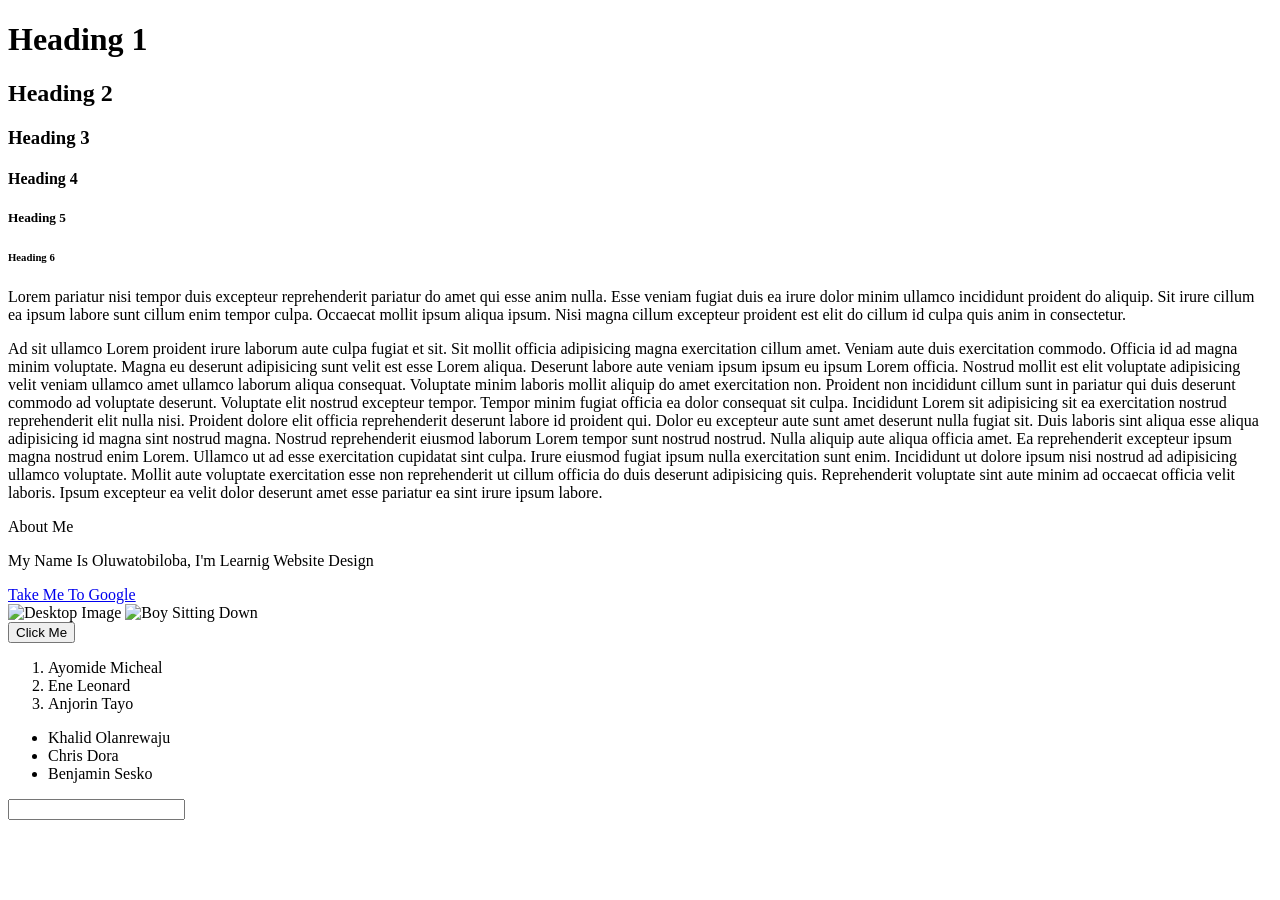
==== index.html @ 34de6454 "first commit" ====
<!DOCTYPE html>
<html>

<head>
    <title>Yangaplug Web Training</title>
</head>

<body>
    <!-- Heading Started -->
    <h1>Heading 1</h1>
    <h2>Heading 2</h2>
    <h3>Heading 3 </h3>
    <h4>Heading 4</h4>
    <h5>Heading 5</h5>
    <h6>Heading 6</h6>
    <!-- Heading Closed -->

    <!-- Paragraps Started -->
    <p>Lorem pariatur nisi tempor duis excepteur reprehenderit pariatur do amet qui esse anim nulla. Esse veniam fugiat
        duis ea irure dolor minim ullamco incididunt proident do aliquip. Sit irure cillum ea ipsum labore sunt cillum
        enim tempor culpa. Occaecat mollit ipsum aliqua ipsum. Nisi magna cillum excepteur proident est elit do cillum
        id culpa quis anim in consectetur.</p>

    <p>Ad sit ullamco Lorem proident irure laborum aute culpa fugiat et sit. Sit mollit officia adipisicing magna
        exercitation cillum amet. Veniam aute duis exercitation commodo. Officia id ad magna minim voluptate. Magna eu
        deserunt adipisicing sunt velit est esse Lorem aliqua. Deserunt labore aute veniam ipsum ipsum eu ipsum Lorem
        officia.

        Nostrud mollit est elit voluptate adipisicing velit veniam ullamco amet ullamco laborum aliqua consequat.
        Voluptate minim laboris mollit aliquip do amet exercitation non. Proident non incididunt cillum sunt in pariatur
        qui duis deserunt commodo ad voluptate deserunt. Voluptate elit nostrud excepteur tempor. Tempor minim fugiat
        officia ea dolor consequat sit culpa. Incididunt Lorem sit adipisicing sit ea exercitation nostrud reprehenderit
        elit nulla nisi. Proident dolore elit officia reprehenderit deserunt labore id proident qui.

        Dolor eu excepteur aute sunt amet deserunt nulla fugiat sit. Duis laboris sint aliqua esse aliqua adipisicing id
        magna sint nostrud magna. Nostrud reprehenderit eiusmod laborum Lorem tempor sunt nostrud nostrud. Nulla aliquip
        aute aliqua officia amet.

        Ea reprehenderit excepteur ipsum magna nostrud enim Lorem. Ullamco ut ad esse exercitation cupidatat sint culpa.
        Irure eiusmod fugiat ipsum nulla exercitation sunt enim. Incididunt ut dolore ipsum nisi nostrud ad adipisicing
        ullamco voluptate. Mollit aute voluptate exercitation esse non reprehenderit ut cillum officia do duis deserunt
        adipisicing quis. Reprehenderit voluptate sint aute minim ad occaecat officia velit laboris. Ipsum excepteur ea
        velit dolor deserunt amet esse pariatur ea sint irure ipsum labore.</p>

    <!-- <p>Welcome</p>
        <p>Welcome To My First Website</p> -->
    <!-- Paragraphs Ended -->


    <!-- About Me Container Started -->
    <div>
        <p>About Me</p>
        <p>My Name Is Oluwatobiloba, I'm Learnig Website Design</p>
    </div>
    <!-- About Me Container Ended -->


    <div>
        <!-- <tag>Content</tag>


          <>tag id="my-tag" class="my class" style="color:red">Decorated Content</tag> -->

        <a href="https://google.com" target="_blank">Take Me To Google</a>
    </div>

    <div>
        <img src="Desktop.jpg" alt="Desktop Image" width="150" />

        <img src="https://images.unsplash.com/photo-1773332598413-a6d5279d1ae8?q=80&w=387&auto=format&fit=crop&ixlib=rb-4.1.0&ixid=M3wxMjA3fDB8MHxwaG90by1wYWdlfHx8fGVufDB8fHx8fA%3D%3D"
            alt="Boy Sitting Down" width="200" />
    </div>

    <button onclick="alert('Welcome Here')">Click Me</button>

    <!-- Ordered List Started -->
    <ol>
        <li>Ayomide Micheal</li>
        <li>Ene Leonard</li>
        <li>Anjorin Tayo</li>
    </ol>
    <!-- Ordered List Ended -->

    <!-- Unordered List Started -->
    <ul>
        <li>Khalid Olanrewaju</li>
        <li>Chris Dora</li>
        <li>Benjamin Sesko</li>
    </ul>
    <!-- Unordered List Ended -->

    <input type="text" />


</body>

</html>
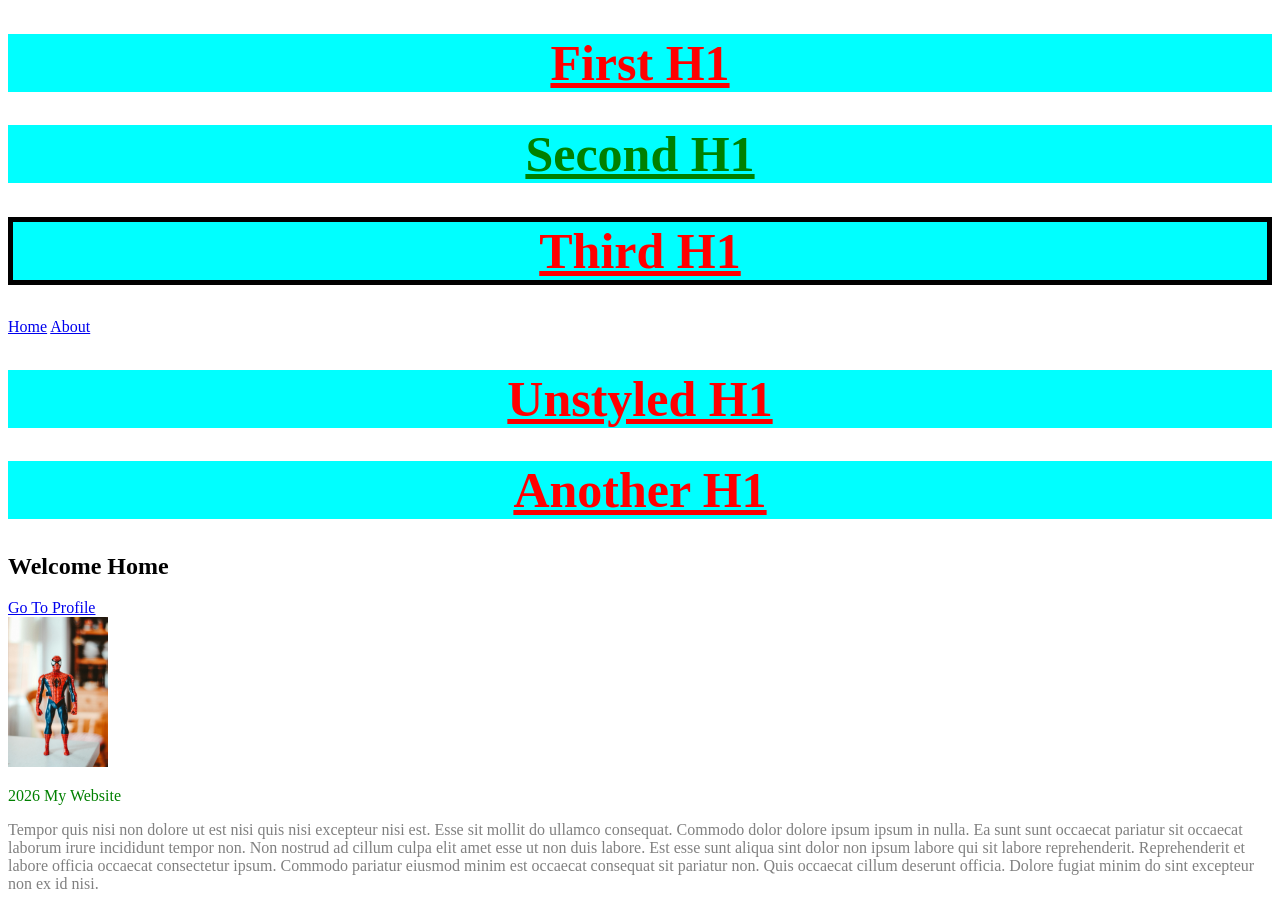
==== commit 12eae96e: "Contineud Work On Project" ====
--- a/index.html
+++ b/index.html
@@ -2,96 +2,79 @@
 <html>
 
 <head>
-    <title>Yangaplug Web Training</title>
+    <title>Document</title>
+    <style>
+        /* Element Selector Started */
+        h1 {
+            color: red;
+            text-decoration: underline;
+            background-color: aqua;
+            font-size: 50px;
+            text-align: center;
+        }
+
+        p {
+            color: gray;
+        }
+
+        /* Element Selector Ended */
+
+        /* ID Selector Started */
+        #third-h1 {
+            border-width: 5px;
+            border-color: black;
+            border-style: solid;
+
+
+            /* ID Selector Ended */
+        }
+
+        /* Class Selector Started*/
+        .color-green {
+            color: green
+        }
+
+        /* Class Selector Ended  */
+    </style>
 </head>
 
+
 <body>
-    <!-- Heading Started -->
-    <h1>Heading 1</h1>
-    <h2>Heading 2</h2>
-    <h3>Heading 3 </h3>
-    <h4>Heading 4</h4>
-    <h5>Heading 5</h5>
-    <h6>Heading 6</h6>
-    <!-- Heading Closed -->
+    <header>
+        <h1>First H1</h1>
+        <h1 class="color-green">Second H1</h1>
+        <h1 id="third-h1">Third H1</h1>
+        <nav>
+            <a href="index.html">Home</a>
+            <a href="about.html">About</a>
+        </nav>
+        <h1>Unstyled H1</h1>
+        <h1>Another H1</h1>
+    </header>
 
-    <!-- Paragraps Started -->
-    <p>Lorem pariatur nisi tempor duis excepteur reprehenderit pariatur do amet qui esse anim nulla. Esse veniam fugiat
-        duis ea irure dolor minim ullamco incididunt proident do aliquip. Sit irure cillum ea ipsum labore sunt cillum
-        enim tempor culpa. Occaecat mollit ipsum aliqua ipsum. Nisi magna cillum excepteur proident est elit do cillum
-        id culpa quis anim in consectetur.</p>
+    <main>
+        <section>
+            <h2>Welcome Home</h2>
+            <a href="dashboard/profile.html">Go To Profile</a>
 
-    <p>Ad sit ullamco Lorem proident irure laborum aute culpa fugiat et sit. Sit mollit officia adipisicing magna
-        exercitation cillum amet. Veniam aute duis exercitation commodo. Officia id ad magna minim voluptate. Magna eu
-        deserunt adipisicing sunt velit est esse Lorem aliqua. Deserunt labore aute veniam ipsum ipsum eu ipsum Lorem
-        officia.
+            <div>
+                <img src="spidey.jpeg" width="100" alt="profile" />
+            </div>
+        </section>
+    </main>
 
-        Nostrud mollit est elit voluptate adipisicing velit veniam ullamco amet ullamco laborum aliqua consequat.
-        Voluptate minim laboris mollit aliquip do amet exercitation non. Proident non incididunt cillum sunt in pariatur
-        qui duis deserunt commodo ad voluptate deserunt. Voluptate elit nostrud excepteur tempor. Tempor minim fugiat
-        officia ea dolor consequat sit culpa. Incididunt Lorem sit adipisicing sit ea exercitation nostrud reprehenderit
-        elit nulla nisi. Proident dolore elit officia reprehenderit deserunt labore id proident qui.
+    <footer>
+        <p class="color-green">2026 My Website</p>
+    </footer>
+    <p>Tempor quis nisi non dolore ut est nisi quis nisi excepteur nisi est. Esse sit mollit do ullamco consequat.
+        Commodo dolor dolore ipsum ipsum in nulla.
 
-        Dolor eu excepteur aute sunt amet deserunt nulla fugiat sit. Duis laboris sint aliqua esse aliqua adipisicing id
-        magna sint nostrud magna. Nostrud reprehenderit eiusmod laborum Lorem tempor sunt nostrud nostrud. Nulla aliquip
-        aute aliqua officia amet.
-
-        Ea reprehenderit excepteur ipsum magna nostrud enim Lorem. Ullamco ut ad esse exercitation cupidatat sint culpa.
-        Irure eiusmod fugiat ipsum nulla exercitation sunt enim. Incididunt ut dolore ipsum nisi nostrud ad adipisicing
-        ullamco voluptate. Mollit aute voluptate exercitation esse non reprehenderit ut cillum officia do duis deserunt
-        adipisicing quis. Reprehenderit voluptate sint aute minim ad occaecat officia velit laboris. Ipsum excepteur ea
-        velit dolor deserunt amet esse pariatur ea sint irure ipsum labore.</p>
-
-    <!-- <p>Welcome</p>
-        <p>Welcome To My First Website</p> -->
-    <!-- Paragraphs Ended -->
+        Ea sunt sunt occaecat pariatur sit occaecat laborum irure incididunt tempor non. Non nostrud ad cillum culpa
+        elit amet esse ut non duis labore. Est esse sunt aliqua sint dolor non ipsum labore qui sit labore
+        reprehenderit. Reprehenderit et labore officia occaecat consectetur ipsum. Commodo pariatur eiusmod minim est
+        occaecat consequat sit pariatur non. Quis occaecat cillum deserunt officia. Dolore fugiat minim do sint
+        excepteur non ex id nisi.</p>
+</body>
 
 
-    <!-- About Me Container Started -->
-    <div>
-        <p>About Me</p>
-        <p>My Name Is Oluwatobiloba, I'm Learnig Website Design</p>
-    </div>
-    <!-- About Me Container Ended -->
-
-
-    <div>
-        <!-- <tag>Content</tag>
-
-
-          <>tag id="my-tag" class="my class" style="color:red">Decorated Content</tag> -->
-
-        <a href="https://google.com" target="_blank">Take Me To Google</a>
-    </div>
-
-    <div>
-        <img src="Desktop.jpg" alt="Desktop Image" width="150" />
-
-        <img src="https://images.unsplash.com/photo-1773332598413-a6d5279d1ae8?q=80&w=387&auto=format&fit=crop&ixlib=rb-4.1.0&ixid=M3wxMjA3fDB8MHxwaG90by1wYWdlfHx8fGVufDB8fHx8fA%3D%3D"
-            alt="Boy Sitting Down" width="200" />
-    </div>
-
-    <button onclick="alert('Welcome Here')">Click Me</button>
-
-    <!-- Ordered List Started -->
-    <ol>
-        <li>Ayomide Micheal</li>
-        <li>Ene Leonard</li>
-        <li>Anjorin Tayo</li>
-    </ol>
-    <!-- Ordered List Ended -->
-
-    <!-- Unordered List Started -->
-    <ul>
-        <li>Khalid Olanrewaju</li>
-        <li>Chris Dora</li>
-        <li>Benjamin Sesko</li>
-    </ul>
-    <!-- Unordered List Ended -->
-
-    <input type="text" />
-
-
-</body>
-
 </html>
